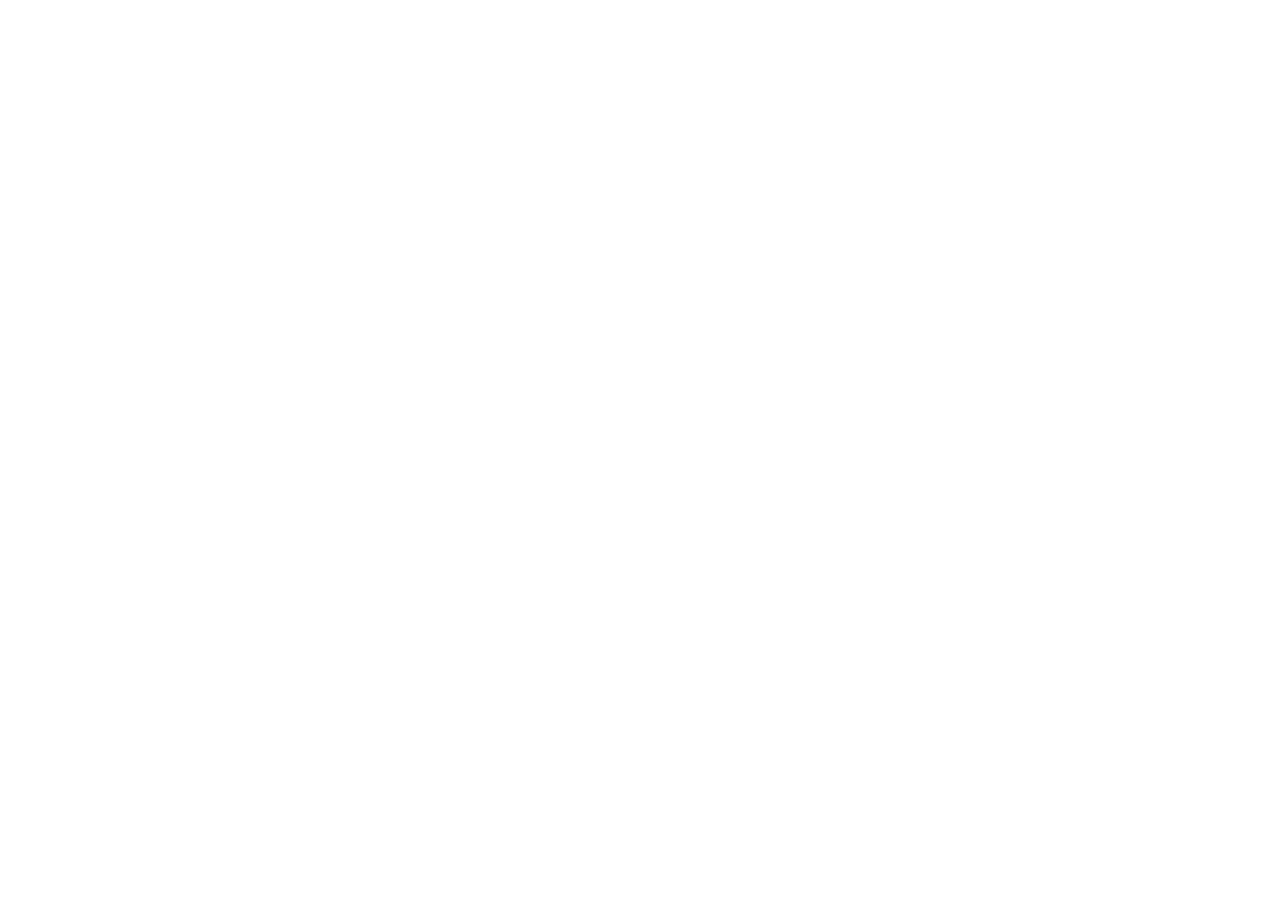
==== index.html @ 077594eb "Added new files and updated" ====
<!DOCTYPE html>
<html lang="en">
<head>
    <meta charset="UTF-8">
    <meta http-equiv="X-UA-Compatible" content="IE=edge">
    <meta name="viewport" content="width=device-width, initial-scale=1.0">
    <link rel="stylesheet" href="style.css" type="text/css" />
    <title>index</title>
</head>
<body>
    
</body>
</html>
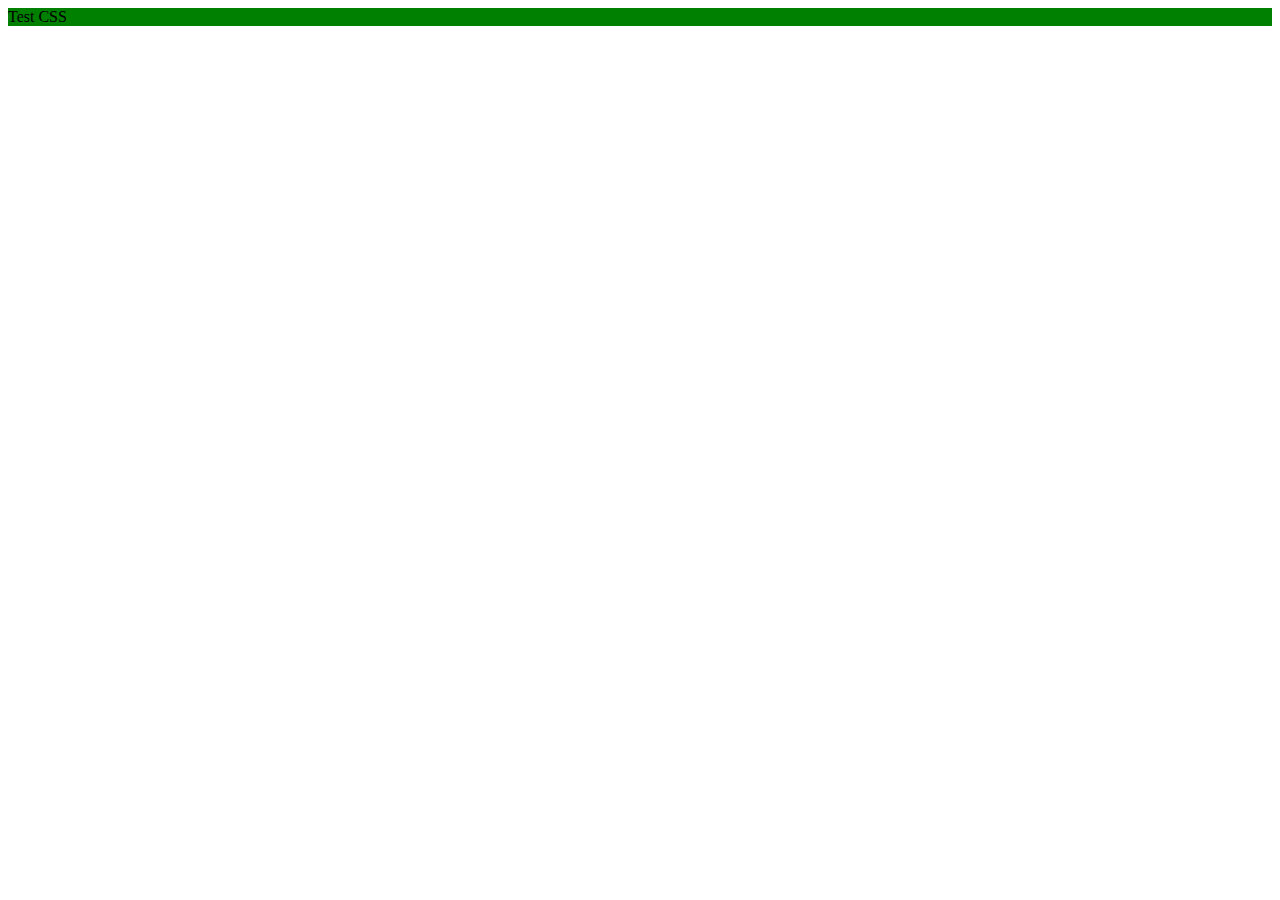
==== commit de984827: "added link and list" ====
--- a/index.html
+++ b/index.html
@@ -4,10 +4,10 @@
     <meta charset="UTF-8">
     <meta http-equiv="X-UA-Compatible" content="IE=edge">
     <meta name="viewport" content="width=device-width, initial-scale=1.0">
-    <link rel="stylesheet" href="style.css" type="text/css" />
+    <link rel="stylesheet" href="my.css" type="text/css" />
     <title>index</title>
 </head>
 <body>
-    
+    <div class="pk">Test CSS</div>
 </body>
 </html>--- a/my.css
+++ b/my.css
@@ -0,0 +1,4 @@
+.pk
+{
+    background-color: green;
+}